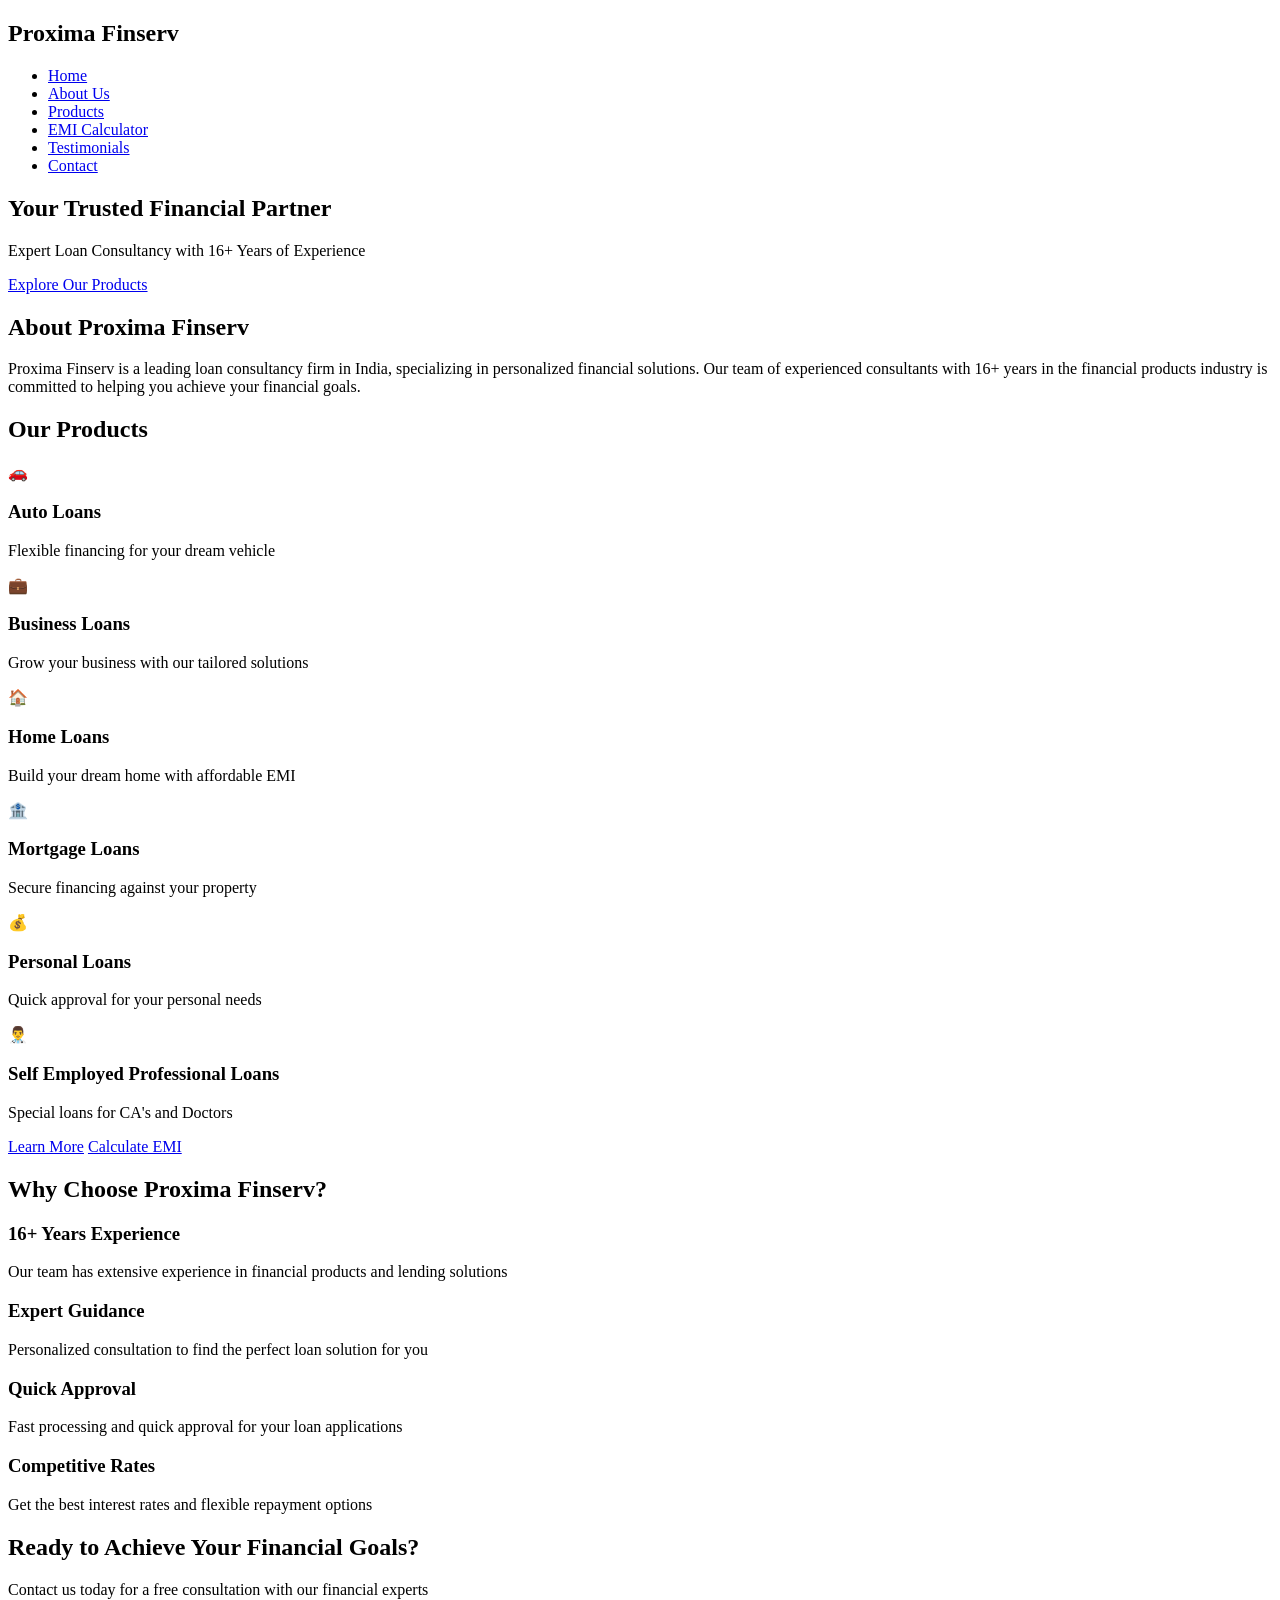
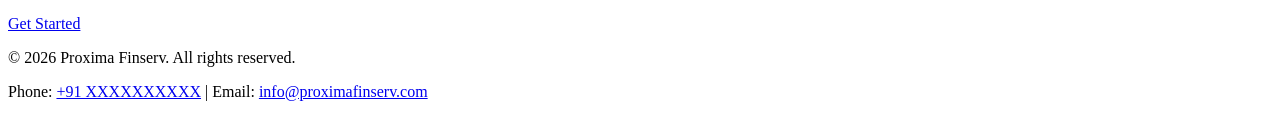
==== index.html @ 4aae777f "Add initial HTML structure for Proxima Finserv website This HTML file serves as the main structure f" ====
<!DOCTYPE html>
<html lang="en">
<head>
    <meta charset="UTF-8">
    <meta name="viewport" content="width=device-width, initial-scale=1.0">
    <title>Proxima Finserv - Loan Consultancy in India</title>
    <link rel="stylesheet" href="styles.css">
</head>
<body>
    <!-- Navigation Bar -->
    <nav class="navbar">
        <div class="container">
            <div class="logo">
                <h1>Proxima Finserv</h1>
            </div>
            <ul class="nav-links">
                <li><a href="index.html" class="active">Home</a></li>
                <li><a href="about.html">About Us</a></li>
                <li><a href="products.html">Products</a></li>
                <li><a href="emi-calculator.html">EMI Calculator</a></li>
                <li><a href="testimonials.html">Testimonials</a></li>
                <li><a href="contact.html">Contact</a></li>
            </ul>
        </div>
    </nav>

    <!-- Hero Section -->
    <section class="hero">
        <div class="hero-content">
            <h2>Your Trusted Financial Partner</h2>
            <p>Expert Loan Consultancy with 16+ Years of Experience</p>
            <a href="#products" class="cta-btn">Explore Our Products</a>
        </div>
    </section>

    <!-- Introduction Section -->
    <section class="intro" id="products">
        <div class="container">
            <h2>About Proxima Finserv</h2>
            <p>Proxima Finserv is a leading loan consultancy firm in India, specializing in personalized financial solutions. 
            Our team of experienced consultants with 16+ years in the financial products industry is committed to helping you 
            achieve your financial goals.</p>
        </div>
    </section>

    <!-- Quick Links to Products -->
    <section class="quick-products">
        <div class="container">
            <h2>Our Products</h2>
            <div class="products-grid">
                <div class="product-card">
                    <div class="product-icon">🚗</div>
                    <h3>Auto Loans</h3>
                    <p>Flexible financing for your dream vehicle</p>
                </div>
                <div class="product-card">
                    <div class="product-icon">💼</div>
                    <h3>Business Loans</h3>
                    <p>Grow your business with our tailored solutions</p>
                </div>
                <div class="product-card">
                    <div class="product-icon">🏠</div>
                    <h3>Home Loans</h3>
                    <p>Build your dream home with affordable EMI</p>
                </div>
                <div class="product-card">
                    <div class="product-icon">🏦</div>
                    <h3>Mortgage Loans</h3>
                    <p>Secure financing against your property</p>
                </div>
                <div class="product-card">
                    <div class="product-icon">💰</div>
                    <h3>Personal Loans</h3>
                    <p>Quick approval for your personal needs</p>
                </div>
                <div class="product-card">
                    <div class="product-icon">👨‍⚕️</div>
                    <h3>Self Employed Professional Loans</h3>
                    <p>Special loans for CA's and Doctors</p>
                </div>
            </div>
            <div class="text-center">
                <a href="products.html" class="btn">Learn More</a>
                <a href="emi-calculator.html" class="btn btn-secondary">Calculate EMI</a>
            </div>
        </div>
    </section>

    <!-- Why Choose Us Section -->
    <section class="why-us">
        <div class="container">
            <h2>Why Choose Proxima Finserv?</h2>
            <div class="benefits-grid">
                <div class="benefit-item">
                    <h3>16+ Years Experience</h3>
                    <p>Our team has extensive experience in financial products and lending solutions</p>
                </div>
                <div class="benefit-item">
                    <h3>Expert Guidance</h3>
                    <p>Personalized consultation to find the perfect loan solution for you</p>
                </div>
                <div class="benefit-item">
                    <h3>Quick Approval</h3>
                    <p>Fast processing and quick approval for your loan applications</p>
                </div>
                <div class="benefit-item">
                    <h3>Competitive Rates</h3>
                    <p>Get the best interest rates and flexible repayment options</p>
                </div>
            </div>
        </div>
    </section>

    <!-- Call to Action -->
    <section class="cta-section">
        <div class="container">
            <h2>Ready to Achieve Your Financial Goals?</h2>
            <p>Contact us today for a free consultation with our financial experts</p>
            <a href="contact.html" class="btn btn-large">Get Started</a>
        </div>
    </section>

    <!-- Footer -->
    <footer class="footer">
        <div class="container">
            <p>&copy; 2026 Proxima Finserv. All rights reserved.</p>
            <p>Phone: <a href="tel:+91XXXXXXXXXX">+91 XXXXXXXXXX</a> | Email: <a href="mailto:info@proximafinserv.com">info@proximafinserv.com</a></p>
        </div>
    </footer>

    <script src="script.js"></script>
</body>
</html>
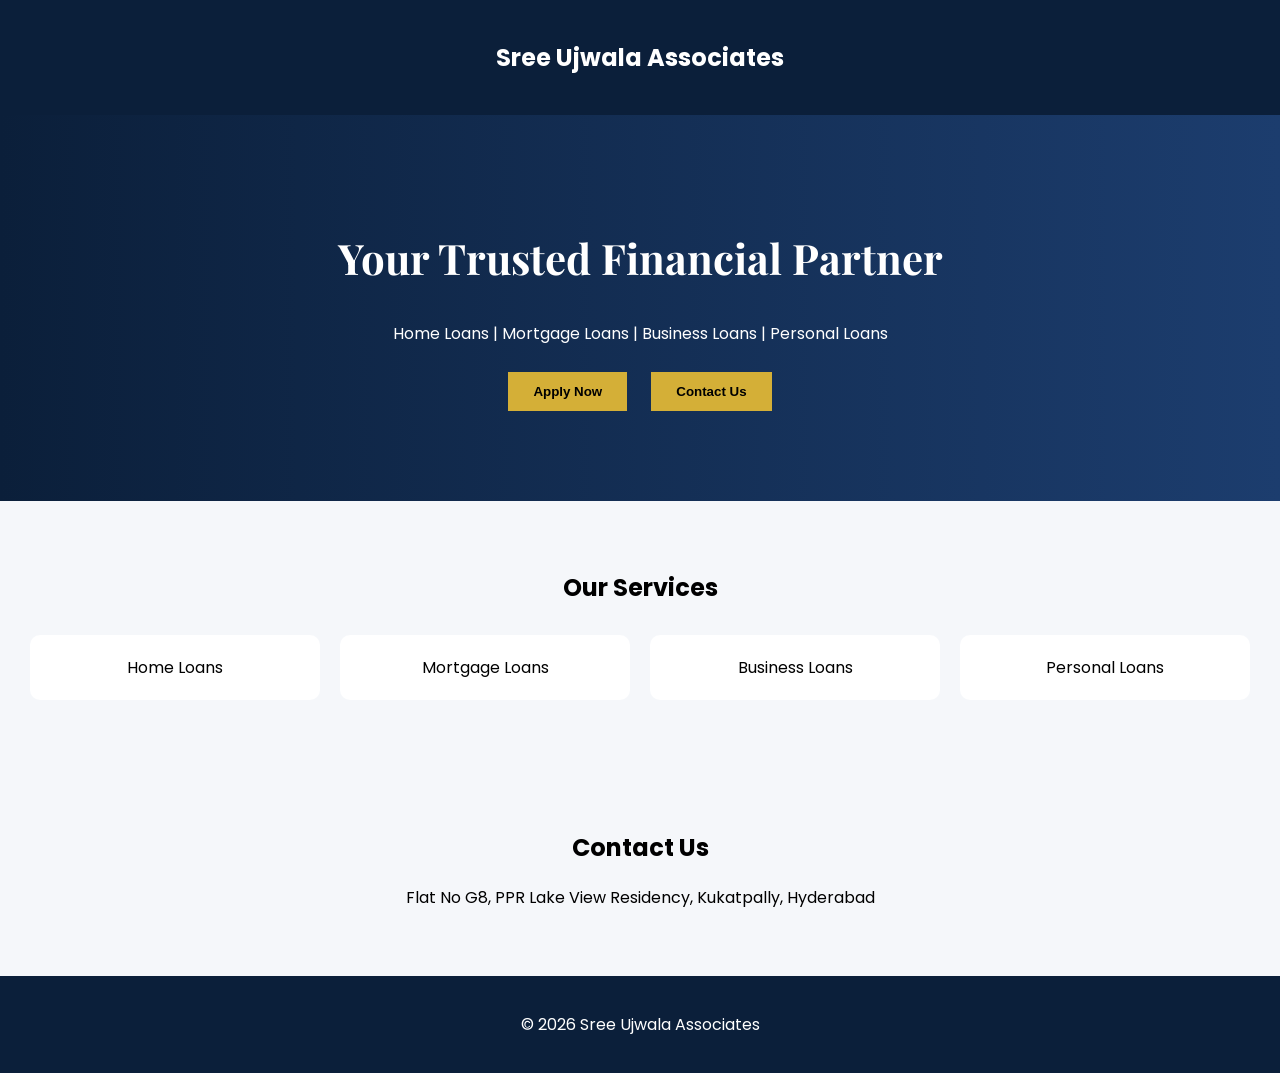
==== commit 56cd1401: "Update index.html for Sree Ujwala Associates" ====
--- a/index.html
+++ b/index.html
@@ -1,133 +1,97 @@
 <!DOCTYPE html>
 <html lang="en">
 <head>
-    <meta charset="UTF-8">
-    <meta name="viewport" content="width=device-width, initial-scale=1.0">
-    <title>Proxima Finserv - Loan Consultancy in India</title>
-    <link rel="stylesheet" href="styles.css">
+<meta charset="UTF-8">
+<meta name="viewport" content="width=device-width, initial-scale=1.0">
+<title>Sree Ujwala Associates</title>
+<link href="https://fonts.googleapis.com/css2?family=Poppins&family=Playfair+Display&display=swap" rel="stylesheet">
+<style>
+body {
+  margin: 0;
+  font-family: 'Poppins', sans-serif;
+  background: #f5f7fa;
+}
+header {
+  background: #0B1F3A;
+  color: white;
+  padding: 20px;
+  text-align: center;
+}
+.hero {
+  padding: 80px 20px;
+  text-align: center;
+  background: linear-gradient(to right, #0B1F3A, #1c3d6e);
+  color: white;
+}
+.hero h1 {
+  font-family: 'Playfair Display', serif;
+  font-size: 42px;
+}
+.btn {
+  background: #D4AF37;
+  padding: 12px 25px;
+  color: black;
+  border: none;
+  margin: 10px;
+  cursor: pointer;
+  font-weight: bold;
+}
+.section {
+  padding: 50px 20px;
+  text-align: center;
+}
+.services {
+  display: flex;
+  flex-wrap: wrap;
+  justify-content: center;
+}
+.card {
+  background: white;
+  padding: 20px;
+  margin: 10px;
+  width: 250px;
+  border-radius: 10px;
+}
+footer {
+  background: #0B1F3A;
+  color: white;
+  text-align: center;
+  padding: 20px;
+}
+</style>
 </head>
+
 <body>
-    <!-- Navigation Bar -->
-    <nav class="navbar">
-        <div class="container">
-            <div class="logo">
-                <h1>Proxima Finserv</h1>
-            </div>
-            <ul class="nav-links">
-                <li><a href="index.html" class="active">Home</a></li>
-                <li><a href="about.html">About Us</a></li>
-                <li><a href="products.html">Products</a></li>
-                <li><a href="emi-calculator.html">EMI Calculator</a></li>
-                <li><a href="testimonials.html">Testimonials</a></li>
-                <li><a href="contact.html">Contact</a></li>
-            </ul>
-        </div>
-    </nav>
 
-    <!-- Hero Section -->
-    <section class="hero">
-        <div class="hero-content">
-            <h2>Your Trusted Financial Partner</h2>
-            <p>Expert Loan Consultancy with 16+ Years of Experience</p>
-            <a href="#products" class="cta-btn">Explore Our Products</a>
-        </div>
-    </section>
+<header>
+  <h2>Sree Ujwala Associates</h2>
+</header>
 
-    <!-- Introduction Section -->
-    <section class="intro" id="products">
-        <div class="container">
-            <h2>About Proxima Finserv</h2>
-            <p>Proxima Finserv is a leading loan consultancy firm in India, specializing in personalized financial solutions. 
-            Our team of experienced consultants with 16+ years in the financial products industry is committed to helping you 
-            achieve your financial goals.</p>
-        </div>
-    </section>
+<section class="hero">
+  <h1>Your Trusted Financial Partner</h1>
+  <p>Home Loans | Mortgage Loans | Business Loans | Personal Loans</p>
+  <button class="btn">Apply Now</button>
+  <button class="btn">Contact Us</button>
+</section>
 
-    <!-- Quick Links to Products -->
-    <section class="quick-products">
-        <div class="container">
-            <h2>Our Products</h2>
-            <div class="products-grid">
-                <div class="product-card">
-                    <div class="product-icon">🚗</div>
-                    <h3>Auto Loans</h3>
-                    <p>Flexible financing for your dream vehicle</p>
-                </div>
-                <div class="product-card">
-                    <div class="product-icon">💼</div>
-                    <h3>Business Loans</h3>
-                    <p>Grow your business with our tailored solutions</p>
-                </div>
-                <div class="product-card">
-                    <div class="product-icon">🏠</div>
-                    <h3>Home Loans</h3>
-                    <p>Build your dream home with affordable EMI</p>
-                </div>
-                <div class="product-card">
-                    <div class="product-icon">🏦</div>
-                    <h3>Mortgage Loans</h3>
-                    <p>Secure financing against your property</p>
-                </div>
-                <div class="product-card">
-                    <div class="product-icon">💰</div>
-                    <h3>Personal Loans</h3>
-                    <p>Quick approval for your personal needs</p>
-                </div>
-                <div class="product-card">
-                    <div class="product-icon">👨‍⚕️</div>
-                    <h3>Self Employed Professional Loans</h3>
-                    <p>Special loans for CA's and Doctors</p>
-                </div>
-            </div>
-            <div class="text-center">
-                <a href="products.html" class="btn">Learn More</a>
-                <a href="emi-calculator.html" class="btn btn-secondary">Calculate EMI</a>
-            </div>
-        </div>
-    </section>
+<section class="section">
+  <h2>Our Services</h2>
+  <div class="services">
+    <div class="card">Home Loans</div>
+    <div class="card">Mortgage Loans</div>
+    <div class="card">Business Loans</div>
+    <div class="card">Personal Loans</div>
+  </div>
+</section>
 
-    <!-- Why Choose Us Section -->
-    <section class="why-us">
-        <div class="container">
-            <h2>Why Choose Proxima Finserv?</h2>
-            <div class="benefits-grid">
-                <div class="benefit-item">
-                    <h3>16+ Years Experience</h3>
-                    <p>Our team has extensive experience in financial products and lending solutions</p>
-                </div>
-                <div class="benefit-item">
-                    <h3>Expert Guidance</h3>
-                    <p>Personalized consultation to find the perfect loan solution for you</p>
-                </div>
-                <div class="benefit-item">
-                    <h3>Quick Approval</h3>
-                    <p>Fast processing and quick approval for your loan applications</p>
-                </div>
-                <div class="benefit-item">
-                    <h3>Competitive Rates</h3>
-                    <p>Get the best interest rates and flexible repayment options</p>
-                </div>
-            </div>
-        </div>
-    </section>
+<section class="section">
+  <h2>Contact Us</h2>
+  <p>Flat No G8, PPR Lake View Residency, Kukatpally, Hyderabad</p>
+</section>
 
-    <!-- Call to Action -->
-    <section class="cta-section">
-        <div class="container">
-            <h2>Ready to Achieve Your Financial Goals?</h2>
-            <p>Contact us today for a free consultation with our financial experts</p>
-            <a href="contact.html" class="btn btn-large">Get Started</a>
-        </div>
-    </section>
+<footer>
+  <p>© 2026 Sree Ujwala Associates</p>
+</footer>
 
-    <!-- Footer -->
-    <footer class="footer">
-        <div class="container">
-            <p>&copy; 2026 Proxima Finserv. All rights reserved.</p>
-            <p>Phone: <a href="tel:+91XXXXXXXXXX">+91 XXXXXXXXXX</a> | Email: <a href="mailto:info@proximafinserv.com">info@proximafinserv.com</a></p>
-        </div>
-    </footer>
-
-    <script src="script.js"></script>
 </body>
 </html>
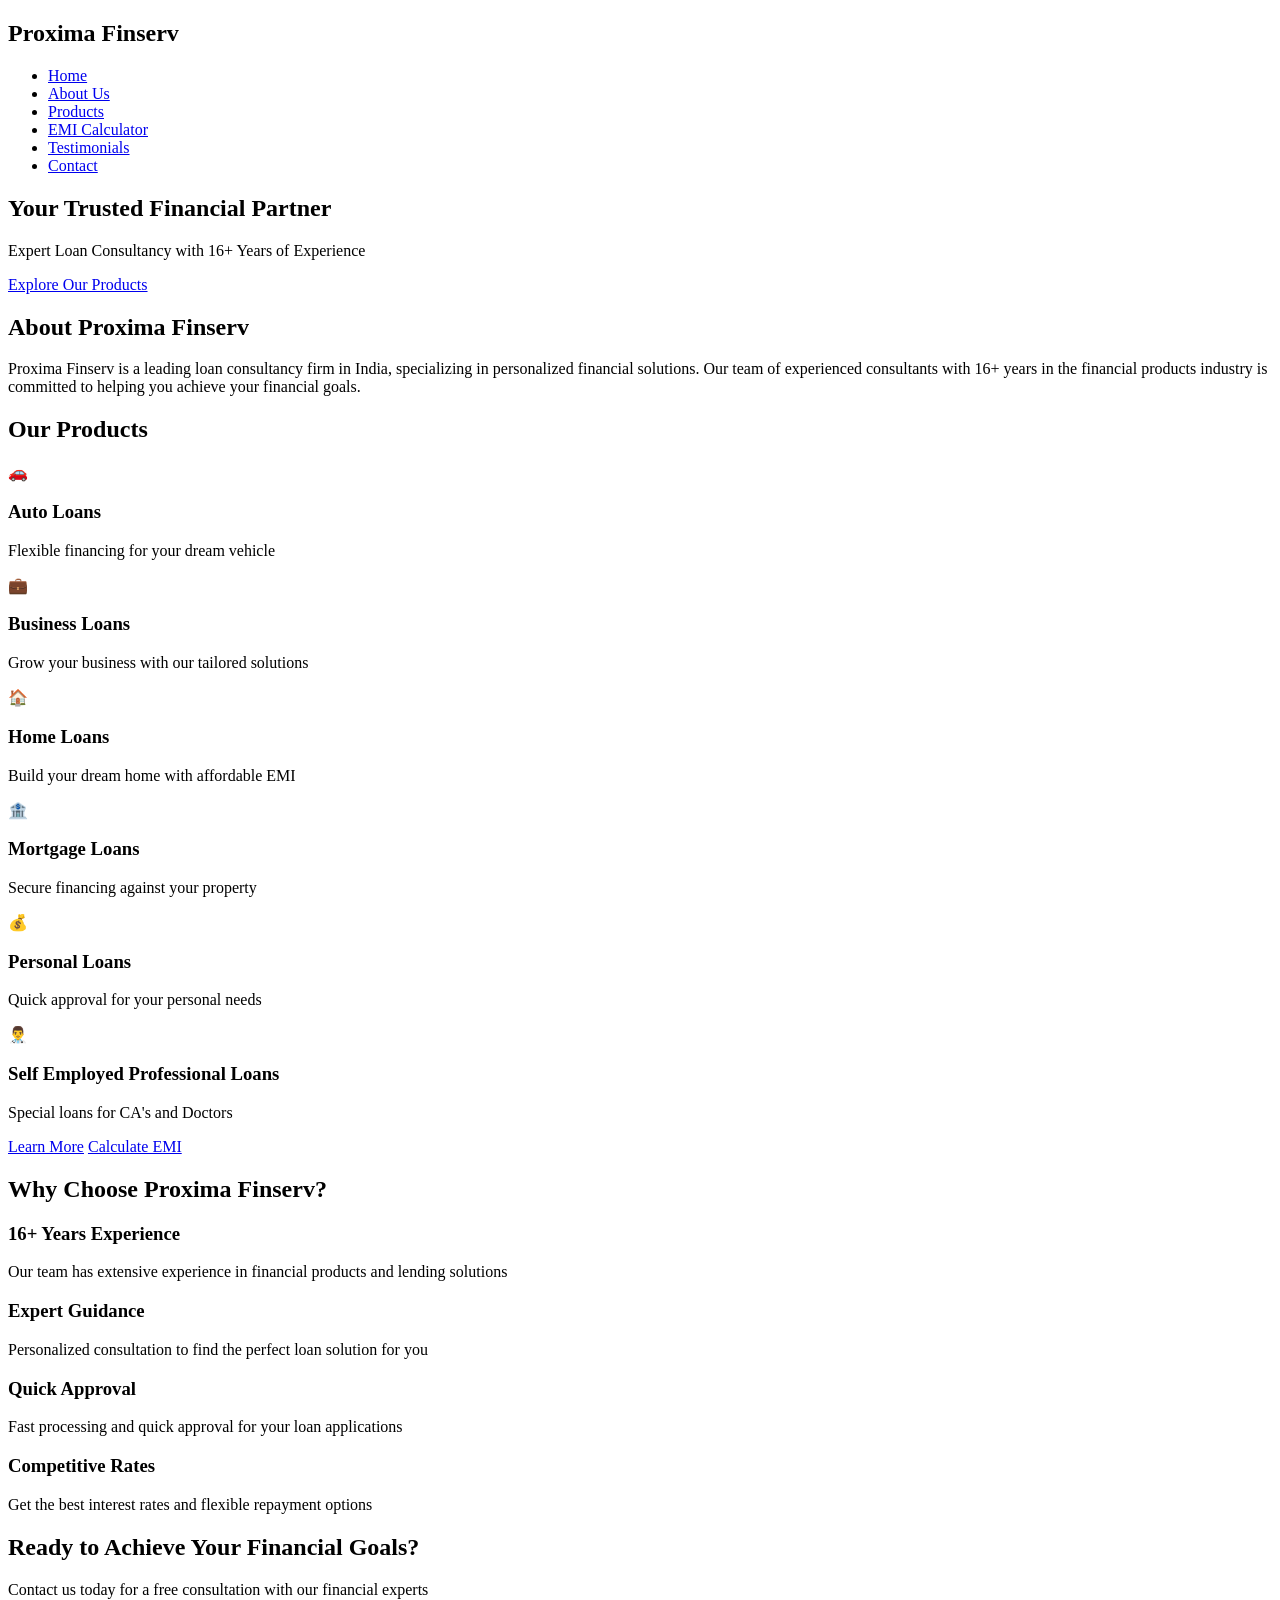
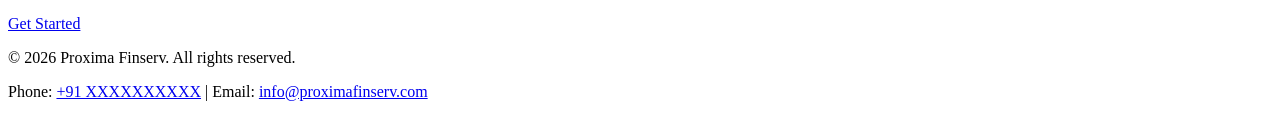
==== commit 9b6595cb: "Revamp index.html for Proxima Finserv Updated the website from Sree Ujwala Associates to Proxima Fin" ====
--- a/index.html
+++ b/index.html
@@ -1,97 +1,122 @@
 <!DOCTYPE html>
 <html lang="en">
 <head>
-<meta charset="UTF-8">
-<meta name="viewport" content="width=device-width, initial-scale=1.0">
-<title>Sree Ujwala Associates</title>
-<link href="https://fonts.googleapis.com/css2?family=Poppins&family=Playfair+Display&display=swap" rel="stylesheet">
-<style>
-body {
-  margin: 0;
-  font-family: 'Poppins', sans-serif;
-  background: #f5f7fa;
-}
-header {
-  background: #0B1F3A;
-  color: white;
-  padding: 20px;
-  text-align: center;
-}
-.hero {
-  padding: 80px 20px;
-  text-align: center;
-  background: linear-gradient(to right, #0B1F3A, #1c3d6e);
-  color: white;
-}
-.hero h1 {
-  font-family: 'Playfair Display', serif;
-  font-size: 42px;
-}
-.btn {
-  background: #D4AF37;
-  padding: 12px 25px;
-  color: black;
-  border: none;
-  margin: 10px;
-  cursor: pointer;
-  font-weight: bold;
-}
-.section {
-  padding: 50px 20px;
-  text-align: center;
-}
-.services {
-  display: flex;
-  flex-wrap: wrap;
-  justify-content: center;
-}
-.card {
-  background: white;
-  padding: 20px;
-  margin: 10px;
-  width: 250px;
-  border-radius: 10px;
-}
-footer {
-  background: #0B1F3A;
-  color: white;
-  text-align: center;
-  padding: 20px;
-}
-</style>
+    <meta charset="UTF-8">
+    <meta name="viewport" content="width=device-width, initial-scale=1.0">
+    <title>Proxima Finserv - Loan Consultancy in India</title>
+    <link rel="stylesheet" href="styles.css">
 </head>
+<body>
+    <nav class="navbar">
+        <div class="container">
+            <div class="logo"><h1>Proxima Finserv</h1></div>
+            <ul class="nav-links">
+                <li><a href="index.html" class="active">Home</a></li>
+                <li><a href="about.html">About Us</a></li>
+                <li><a href="products.html">Products</a></li>
+                <li><a href="emi-calculator.html">EMI Calculator</a></li>
+                <li><a href="testimonials.html">Testimonials</a></li>
+                <li><a href="contact.html">Contact</a></li>
+            </ul>
+        </div>
+    </nav>
 
-<body>
+    <section class="hero">
+        <div class="hero-content">
+            <h2>Your Trusted Financial Partner</h2>
+            <p>Expert Loan Consultancy with 16+ Years of Experience</p>
+            <a href="#products" class="cta-btn">Explore Our Products</a>
+        </div>
+    </section>
 
-<header>
-  <h2>Sree Ujwala Associates</h2>
-</header>
+    <section class="intro" id="products">
+        <div class="container">
+            <h2>About Proxima Finserv</h2>
+            <p>Proxima Finserv is a leading loan consultancy firm in India, specializing in personalized financial solutions. Our team of experienced consultants with 16+ years in the financial products industry is committed to helping you achieve your financial goals.</p>
+        </div>
+    </section>
 
-<section class="hero">
-  <h1>Your Trusted Financial Partner</h1>
-  <p>Home Loans | Mortgage Loans | Business Loans | Personal Loans</p>
-  <button class="btn">Apply Now</button>
-  <button class="btn">Contact Us</button>
-</section>
+    <section class="quick-products">
+        <div class="container">
+            <h2>Our Products</h2>
+            <div class="products-grid">
+                <div class="product-card">
+                    <div class="product-icon">🚗</div>
+                    <h3>Auto Loans</h3>
+                    <p>Flexible financing for your dream vehicle</p>
+                </div>
+                <div class="product-card">
+                    <div class="product-icon">💼</div>
+                    <h3>Business Loans</h3>
+                    <p>Grow your business with our tailored solutions</p>
+                </div>
+                <div class="product-card">
+                    <div class="product-icon">🏠</div>
+                    <h3>Home Loans</h3>
+                    <p>Build your dream home with affordable EMI</p>
+                </div>
+                <div class="product-card">
+                    <div class="product-icon">🏦</div>
+                    <h3>Mortgage Loans</h3>
+                    <p>Secure financing against your property</p>
+                </div>
+                <div class="product-card">
+                    <div class="product-icon">💰</div>
+                    <h3>Personal Loans</h3>
+                    <p>Quick approval for your personal needs</p>
+                </div>
+                <div class="product-card">
+                    <div class="product-icon">👨‍⚕️</div>
+                    <h3>Self Employed Professional Loans</h3>
+                    <p>Special loans for CA's and Doctors</p>
+                </div>
+            </div>
+            <div class="text-center">
+                <a href="products.html" class="btn">Learn More</a>
+                <a href="emi-calculator.html" class="btn btn-secondary">Calculate EMI</a>
+            </div>
+        </div>
+    </section>
 
-<section class="section">
-  <h2>Our Services</h2>
-  <div class="services">
-    <div class="card">Home Loans</div>
-    <div class="card">Mortgage Loans</div>
-    <div class="card">Business Loans</div>
-    <div class="card">Personal Loans</div>
-  </div>
-</section>
+    <section class="why-us">
+        <div class="container">
+            <h2>Why Choose Proxima Finserv?</h2>
+            <div class="benefits-grid">
+                <div class="benefit-item">
+                    <h3>16+ Years Experience</h3>
+                    <p>Our team has extensive experience in financial products and lending solutions</p>
+                </div>
+                <div class="benefit-item">
+                    <h3>Expert Guidance</h3>
+                    <p>Personalized consultation to find the perfect loan solution for you</p>
+                </div>
+                <div class="benefit-item">
+                    <h3>Quick Approval</h3>
+                    <p>Fast processing and quick approval for your loan applications</p>
+                </div>
+                <div class="benefit-item">
+                    <h3>Competitive Rates</h3>
+                    <p>Get the best interest rates and flexible repayment options</p>
+                </div>
+            </div>
+        </div>
+    </section>
 
-<section class="section">
-  <h2>Contact Us</h2>
-  <p>Flat No G8, PPR Lake View Residency, Kukatpally, Hyderabad</p>
-</section>
+    <section class="cta-section">
+        <div class="container">
+            <h2>Ready to Achieve Your Financial Goals?</h2>
+            <p>Contact us today for a free consultation with our financial experts</p>
+            <a href="contact.html" class="btn btn-large">Get Started</a>
+        </div>
+    </section>
 
-<footer>
-  <p>© 2026 Sree Ujwala Associates</p>
-</footer>
+    <footer class="footer">
+        <div class="container">
+            <p>&copy; 2026 Proxima Finserv. All rights reserved.</p>
+            <p>Phone: <a href="tel:+91XXXXXXXXXX">+91 XXXXXXXXXX</a> | Email: <a href="mailto:info@proximafinserv.com">info@proximafinserv.com</a></p>
+        </div>
+    </footer>
 
+    <script src="script.js"></script>
 </body>
 </html>
--- a/styles.css
+++ b/styles.css
@@ -0,0 +1,771 @@
+/* Continuation from previous CSS */
+
+.founders-grid {
+    display: grid;
+    grid-template-columns: repeat(auto-fit, minmax(300px, 1fr));
+    gap: 2rem;
+    margin: 2rem 0;
+}
+
+.founder-card {
+    background-color: #f3f4f6;
+    padding: 2rem;
+    border-radius: 10px;
+    text-align: center;
+    transition: all 0.3s ease;
+    border-top: 4px solid #1e3a8a;
+}
+
+.founder-card:hover {
+    transform: translateY(-10px);
+    box-shadow: 0 10px 30px rgba(0, 0, 0, 0.1);
+    border-top-color: #fbbf24;
+}
+
+.founder-image {
+    margin-bottom: 1.5rem;
+}
+
+.founder-image img {
+    width: 150px;
+    height: 150px;
+    border-radius: 50%;
+    object-fit: cover;
+    border: 4px solid #1e3a8a;
+}
+
+.founder-card h3 {
+    color: #1e3a8a;
+    margin-bottom: 0.5rem;
+    font-size: 1.5rem;
+}
+
+.founder-card .experience {
+    color: #f59e0b;
+    font-weight: bold;
+    margin-bottom: 1rem;
+}
+
+.founder-card .bio {
+    color: #666;
+    margin-bottom: 1.5rem;
+    line-height: 1.8;
+}
+
+.founder-card .expertise {
+    background-color: white;
+    padding: 1rem;
+    border-radius: 5px;
+    color: #333;
+    font-size: 0.95rem;
+}
+
+.section-subtitle {
+    text-align: center;
+    color: #666;
+    font-size: 1.1rem;
+    margin-bottom: 2rem;
+}
+
+/* ============================
+   FOUNDER TRUST SECTION
+   ============================ */
+.founder-trust {
+    background-color: white;
+    padding: 3rem 0;
+}
+
+.founder-trust h2 {
+    text-align: center;
+    color: #1e3a8a;
+    margin-bottom: 3rem;
+    font-size: 2.5rem;
+}
+
+.trust-points {
+    display: grid;
+    grid-template-columns: repeat(auto-fit, minmax(250px, 1fr));
+    gap: 2rem;
+}
+
+.trust-point {
+    background-color: #f3f4f6;
+    padding: 2rem;
+    border-radius: 10px;
+    border-left: 4px solid #1e3a8a;
+}
+
+.trust-point h4 {
+    color: #1e3a8a;
+    margin-bottom: 1rem;
+    font-size: 1.2rem;
+}
+
+.trust-point p {
+    color: #666;
+}
+
+/* ============================
+   PRODUCTS PAGE
+   ============================ */
+.products-section {
+    background-color: white;
+    padding: 3rem 0;
+}
+
+.product-detail {
+    margin-bottom: 3rem;
+    padding-bottom: 3rem;
+    border-bottom: 1px solid #e5e7eb;
+}
+
+.product-detail:last-child {
+    border-bottom: none;
+}
+
+.product-detail h2 {
+    color: #1e3a8a;
+    margin-bottom: 2rem;
+    font-size: 2rem;
+}
+
+.product-content {
+    display: grid;
+    grid-template-columns: 1fr;
+    gap: 2rem;
+}
+
+.product-text h3 {
+    color: #1e3a8a;
+    margin-bottom: 1rem;
+}
+
+.product-text ul {
+    list-style-position: inside;
+    margin: 1.5rem 0;
+    color: #555;
+}
+
+.product-text li {
+    margin-bottom: 0.8rem;
+}
+
+.product-text .btn {
+    margin-top: 1.5rem;
+}
+
+/* ============================
+   TESTIMONIALS PAGE
+   ============================ */
+.testimonials-section {
+    background-color: white;
+    padding: 3rem 0;
+}
+
+.section-intro {
+    text-align: center;
+    color: #666;
+    font-size: 1.1rem;
+    margin-bottom: 3rem;
+    max-width: 700px;
+    margin-left: auto;
+    margin-right: auto;
+}
+
+.testimonial-card {
+    background-color: #f3f4f6;
+    padding: 2rem;
+    border-radius: 10px;
+    margin-bottom: 2rem;
+    border-left: 4px solid #1e3a8a;
+    transition: all 0.3s ease;
+}
+
+.testimonial-card:hover {
+    box-shadow: 0 10px 30px rgba(0, 0, 0, 0.1);
+    border-left-color: #fbbf24;
+    transform: translateY(-5px);
+}
+
+.testimonial-header {
+    display: flex;
+    justify-content: space-between;
+    align-items: start;
+    margin-bottom: 1.5rem;
+}
+
+.client-info h3 {
+    color: #1e3a8a;
+    margin-bottom: 0.3rem;
+}
+
+.client-title {
+    color: #f59e0b;
+    font-weight: bold;
+    font-size: 0.9rem;
+}
+
+.rating {
+    color: #fbbf24;
+    font-size: 1.2rem;
+}
+
+.star {
+    margin-left: 0.2rem;
+}
+
+.testimonial-text {
+    color: #555;
+    font-style: italic;
+    margin-bottom: 1rem;
+    line-height: 1.8;
+}
+
+.product-used {
+    color: #666;
+    font-size: 0.95rem;
+}
+
+.testimonials-stats {
+    background-color: #f3f4f6;
+    padding: 3rem 0;
+}
+
+.testimonials-stats h2 {
+    text-align: center;
+    color: #1e3a8a;
+    margin-bottom: 3rem;
+    font-size: 2.5rem;
+}
+
+.stats-grid {
+    display: grid;
+    grid-template-columns: repeat(auto-fit, minmax(200px, 1fr));
+    gap: 2rem;
+    text-align: center;
+}
+
+.stat-item h3 {
+    color: #1e3a8a;
+    font-size: 2.5rem;
+    margin-bottom: 0.5rem;
+}
+
+.stat-item p {
+    color: #666;
+    font-size: 1.1rem;
+}
+
+/* ============================
+   CONTACT PAGE
+   ============================ */
+.contact-section {
+    background-color: white;
+    padding: 3rem 0;
+}
+
+.contact-content {
+    display: grid;
+    grid-template-columns: 1fr 1fr;
+    gap: 3rem;
+    margin-bottom: 3rem;
+}
+
+.contact-form-wrapper h2,
+.contact-info-wrapper h2 {
+    color: #1e3a8a;
+    margin-bottom: 2rem;
+    font-size: 1.8rem;
+}
+
+.contact-form {
+    background-color: #f3f4f6;
+    padding: 2rem;
+    border-radius: 10px;
+}
+
+.form-group {
+    margin-bottom: 1.5rem;
+}
+
+.form-group label {
+    display: block;
+    margin-bottom: 0.5rem;
+    color: #1e3a8a;
+    font-weight: 600;
+}
+
+.form-group input,
+.form-group textarea,
+.form-group select {
+    width: 100%;
+    padding: 10px;
+    border: 1px solid #ddd;
+    border-radius: 5px;
+    font-family: inherit;
+    font-size: 1rem;
+    transition: border-color 0.3s ease;
+}
+
+.form-group input:focus,
+.form-group textarea:focus,
+.form-group select:focus {
+    outline: none;
+    border-color: #1e3a8a;
+    box-shadow: 0 0 0 3px rgba(30, 58, 138, 0.1);
+}
+
+.form-group.checkbox {
+    display: flex;
+    align-items: center;
+    gap: 0.5rem;
+    margin: 1rem 0;
+}
+
+.form-group.checkbox input {
+    width: auto;
+    margin: 0;
+}
+
+.form-group.checkbox label {
+    margin: 0;
+    font-weight: normal;
+}
+
+.btn-submit {
+    width: 100%;
+}
+
+.contact-info-wrapper {
+    display: flex;
+    flex-direction: column;
+    gap: 2rem;
+}
+
+.contact-info-item h3 {
+    color: #1e3a8a;
+    margin-bottom: 1rem;
+    font-size: 1.3rem;
+}
+
+.contact-info-item p {
+    color: #666;
+    margin-bottom: 0.5rem;
+}
+
+.contact-info-item a {
+    color: #1e3a8a;
+    font-weight: 600;
+    transition: color 0.3s ease;
+}
+
+.contact-info-item a:hover {
+    color: #f59e0b;
+}
+
+.social-links {
+    display: flex;
+    gap: 1rem;
+}
+
+.social-link {
+    display: inline-block;
+    padding: 8px 16px;
+    background-color: #1e3a8a;
+    color: white;
+    border-radius: 5px;
+    transition: all 0.3s ease;
+}
+
+.social-link:hover {
+    background-color: #3b82f6;
+}
+
+/* ============================
+   FAQ SECTION
+   ============================ */
+.faq-section {
+    background-color: white;
+    padding: 3rem 0;
+}
+
+.faq-section h2 {
+    text-align: center;
+    color: #1e3a8a;
+    margin-bottom: 3rem;
+    font-size: 2.5rem;
+}
+
+.faq-item {
+    background-color: #f3f4f6;
+    padding: 2rem;
+    margin-bottom: 1.5rem;
+    border-radius: 10px;
+    border-left: 4px solid #1e3a8a;
+    transition: all 0.3s ease;
+}
+
+.faq-item:hover {
+    box-shadow: 0 5px 15px rgba(0, 0, 0, 0.1);
+}
+
+.faq-item h3 {
+    color: #1e3a8a;
+    margin-bottom: 1rem;
+}
+
+.faq-item p {
+    color: #555;
+    line-height: 1.8;
+}
+
+/* ============================
+   EMI CALCULATOR SECTION
+   ============================ */
+.emi-calculator-section {
+    background-color: white;
+    padding: 3rem 0;
+}
+
+.calculator-wrapper {
+    display: grid;
+    grid-template-columns: 1fr 1fr;
+    gap: 3rem;
+    margin-bottom: 3rem;
+}
+
+.calculator-form,
+.calculator-result {
+    background-color: #f3f4f6;
+    padding: 2rem;
+    border-radius: 10px;
+}
+
+.calculator-form h2,
+.calculator-result h2 {
+    color: #1e3a8a;
+    margin-bottom: 2rem;
+    font-size: 1.8rem;
+}
+
+.calculator-form .form-group {
+    margin-bottom: 1.5rem;
+}
+
+.calculator-form label {
+    display: block;
+    margin-bottom: 0.5rem;
+    color: #1e3a8a;
+    font-weight: 600;
+}
+
+.calculator-form input[type="number"],
+.calculator-form input[type="range"],
+.calculator-form select {
+    width: 100%;
+    padding: 10px;
+    border: 1px solid #ddd;
+    border-radius: 5px;
+    font-family: inherit;
+}
+
+.calculator-form input[type="range"] {
+    margin-top: 0.5rem;
+    margin-bottom: 0.5rem;
+}
+
+.calculator-form small {
+    display: block;
+    color: #888;
+    font-size: 0.85rem;
+    margin-top: 0.5rem;
+}
+
+.result-box {
+    background-color: white;
+    padding: 2rem;
+    border-radius: 10px;
+    margin-bottom: 1.5rem;
+}
+
+.result-item {
+    display: flex;
+    justify-content: space-between;
+    padding: 1rem 0;
+    border-bottom: 1px solid #e5e7eb;
+}
+
+.result-item:last-child {
+    border-bottom: none;
+}
+
+.result-label {
+    color: #666;
+    font-weight: 600;
+}
+
+.result-value {
+    color: #1e3a8a;
+    font-weight: bold;
+    font-size: 1.2rem;
+}
+
+.amortization-info {
+    background-color: white;
+    padding: 1.5rem;
+    border-radius: 5px;
+    margin-bottom: 1.5rem;
+    font-size: 0.95rem;
+    color: #666;
+}
+
+/* ============================
+   AMORTIZATION TABLE
+   ============================ */
+.amortization-section {
+    background-color: white;
+    padding: 3rem 0;
+    margin-top: 3rem;
+}
+
+.amortization-section h2 {
+    text-align: center;
+    color: #1e3a8a;
+    margin-bottom: 2rem;
+    font-size: 2rem;
+}
+
+.amortization-section p {
+    text-align: center;
+    color: #666;
+    margin-bottom: 1.5rem;
+}
+
+.amortization-table {
+    background-color: #f3f4f6;
+    padding: 2rem;
+    border-radius: 10px;
+    overflow-x: auto;
+}
+
+.amortization-table table {
+    width: 100%;
+    border-collapse: collapse;
+}
+
+.amortization-table th {
+    background-color: #1e3a8a;
+    color: white;
+    padding: 1rem;
+    text-align: left;
+    font-weight: 600;
+}
+
+.amortization-table td {
+    padding: 1rem;
+    border-bottom: 1px solid #ddd;
+    color: #555;
+}
+
+.amortization-table tr:hover {
+    background-color: #e5e7eb;
+}
+
+/* ============================
+   LOAN INFO CARDS
+   ============================ */
+.loan-info-cards {
+    padding: 3rem 0;
+}
+
+.loan-info-cards h2 {
+    text-align: center;
+    color: #1e3a8a;
+    margin-bottom: 3rem;
+    font-size: 2.5rem;
+}
+
+.info-cards-grid {
+    display: grid;
+    grid-template-columns: repeat(auto-fit, minmax(250px, 1fr));
+    gap: 2rem;
+}
+
+.info-card {
+    background-color: #f3f4f6;
+    padding: 2rem;
+    border-radius: 10px;
+    border-left: 4px solid #1e3a8a;
+    transition: all 0.3s ease;
+}
+
+.info-card:hover {
+    transform: translateY(-5px);
+    box-shadow: 0 10px 30px rgba(0, 0, 0, 0.1);
+}
+
+.info-card h4 {
+    color: #1e3a8a;
+    margin-bottom: 1rem;
+    font-size: 1.2rem;
+}
+
+.info-card p {
+    color: #666;
+    margin-bottom: 0.8rem;
+    font-size: 0.95rem;
+}
+
+.info-card strong {
+    color: #1e3a8a;
+}
+
+/* ============================
+   ANIMATIONS
+   ============================ */
+@keyframes fadeInUp {
+    from {
+        opacity: 0;
+        transform: translateY(30px);
+    }
+    to {
+        opacity: 1;
+        transform: translateY(0);
+    }
+}
+
+.animate-in {
+    animation: fadeInUp 0.6s ease-out;
+}
+
+/* ============================
+   RESPONSIVE DESIGN
+   ============================ */
+@media (max-width: 768px) {
+    .contact-content,
+    .calculator-wrapper {
+        grid-template-columns: 1fr;
+    }
+
+    .testimonial-header {
+        flex-direction: column;
+        gap: 1rem;
+    }
+
+    .page-header h1 {
+        font-size: 1.8rem;
+    }
+
+    .page-header p {
+        font-size: 1rem;
+    }
+
+    .benefits-grid,
+    .products-grid,
+    .stats-grid,
+    .founders-grid,
+    .info-cards-grid,
+    .trust-points {
+        grid-template-columns: 1fr;
+    }
+
+    .intro h2,
+    .quick-products h2,
+    .why-us h2,
+    .founders h2,
+    .founder-trust h2,
+    .testimonials-stats h2,
+    .faq-section h2,
+    .emi-calculator-section h2,
+    .loan-info-cards h2 {
+        font-size: 1.8rem;
+    }
+
+    .text-center .btn {
+        margin: 0.5rem 0;
+    }
+
+    .hero-content h2 {
+        font-size: 1.5rem;
+    }
+
+    .hero-content p {
+        font-size: 0.95rem;
+    }
+}
+
+@media (max-width: 480px) {
+    .navbar .container {
+        flex-direction: column;
+        gap: 1rem;
+    }
+
+    .nav-links {
+        flex-direction: column;
+        gap: 0.5rem;
+        font-size: 0.85rem;
+    }
+
+    .logo h1 {
+        font-size: 1.3rem;
+    }
+
+    .cta-section,
+    .calculator-form,
+    .calculator-result {
+        padding: 1.5rem;
+    }
+
+    .btn {
+        padding: 10px 20px;
+        font-size: 0.9rem;
+    }
+
+    .product-detail h2 {
+        font-size: 1.3rem;
+    }
+
+    .founder-image img {
+        width: 100px;
+        height: 100px;
+    }
+}
+
+/* ============================
+   SCROLLBAR STYLING
+   ============================ */
+::-webkit-scrollbar {
+    width: 10px;
+}
+
+::-webkit-scrollbar-track {
+    background: #f1f1f1;
+}
+
+::-webkit-scrollbar-thumb {
+    background: #1e3a8a;
+    border-radius: 5px;
+}
+
+::-webkit-scrollbar-thumb:hover {
+    background: #3b82f6;
+}
+
+/* ============================
+   PRINT STYLES
+   ============================ */
+@media print {
+    .navbar,
+    .cta-section,
+    .footer {
+        display: none;
+    }
+
+    body {
+        background-color: white;
+    }
+
+    a {
+        text-decoration: underline;
+    }
+}
